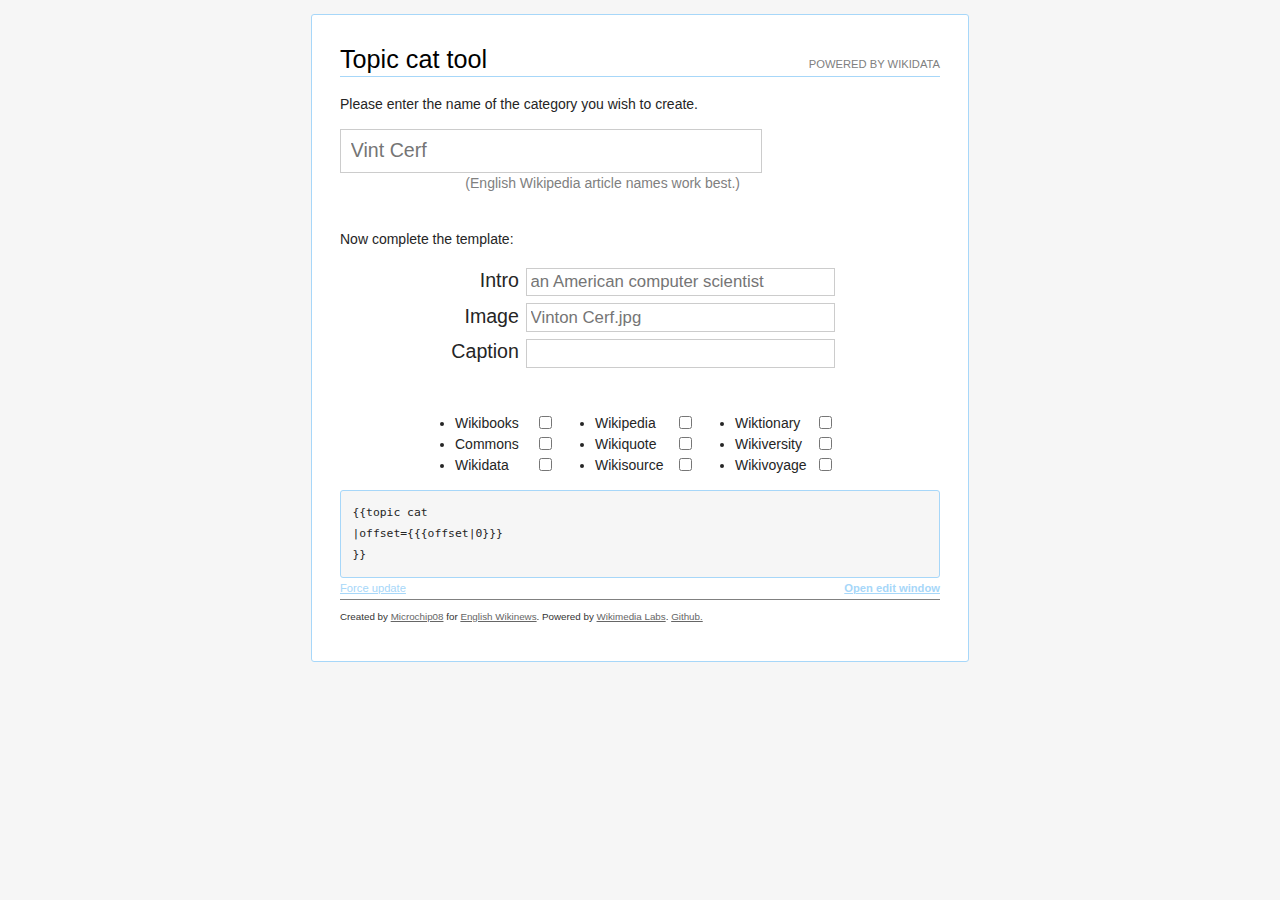
==== index.html @ 06c5ce0e "switch placeholders to Vint Cerf" ====
<!DOCTYPE html>
<html>
<head>
  <title>Topic Cat II</title>
  <link href="vector.css" rel="stylesheet">
  <link href="topiccat.css" rel="stylesheet">
  <script src="//code.jquery.com/jquery-1.11.0.min.js"></script>
  <script src="indefinite-article.js"></script>
  <script src="scripts.js"></script>
  <meta charset="utf-8">
</head>
<body>
  <noscript class="hatnote">You'll need JavaScript.</noscript>
  <a class="hatnote wikidatalink">Powered by Wikidata</a>
  <h1>Topic cat tool</h1>
  <p>
    Please enter the name of the category you wish to create.
  </p>
  <img class="image"/>
  <input type="text" class="name textbox center" placeholder="Vint Cerf">
  <p class="desc" href="#">(English Wikipedia article names work best.)</p>
  <p>
    Now complete the template:
  </p>
  <form class="template">
    <label>Intro</label>
    <input class="blurb" type="text" placeholder="an American computer scientist">
    <label>Image</label>
    <input class="img" type="text" placeholder="Vinton Cerf.jpg">
    <label>Caption</label>
    <input class="caption" type="text">
  </form>
  <p class="preview">
  </p>
  <form class="projects">
      <ul class="col">
        <li class="wikibooks">
          <label for="wikibooks">Wikibooks</label>
          <input type="checkbox" name="wikibooks" id="wikibooks">
        </li>
        <li class="commons">
          <label for="commons">Commons</label>
          <input type="checkbox" name="commons" id="commons">
        </li>
        <li class="wikidata">
          <label for="wikidata">Wikidata</label>
          <input type="checkbox" name="wikidata" id="wikidata">
        </li>
      </ul>
      <ul>
        <li class="wikipedia">
          <label for="wikipedia">Wikipedia</label>
          <input type="checkbox" name="wikipedia" id="wikipedia">
        </li>
        <li class="wikiquote">
          <label for="wikiquote">Wikiquote</label>
          <input type="checkbox" name="wikiquote" id="wikiquote">
        </li>
        <li class="wikisource">
          <label for="wikisource">Wikisource</label>
          <input type="checkbox" name="wikisource" id="wikisource">
        </li>
      </ul>
      <ul class="col">
        <li class="wiktionary">
          <label for="wiktionary">Wiktionary</label>
          <input type="checkbox" name="wiktionary" id="wiktionary">
        </li>
        <li class="wikiversity">
          <label for="wikiversity">Wikiversity</label>
          <input type="checkbox" name="wikiversity" id="wikiversity">
        </li>
        <li class="wikivoyage">
          <label for="wikivoyage">Wikivoyage</label>
          <input type="checkbox" name="wikivoyage" id="wikivoyage">
        </li>
      </ul>
  </form>
  <pre class="wikitext"></pre>
  <a class="force" href="#">Force update</a>
  <a class="editlink" href="https://en.wikinews.org/w/index.php?action=edit&title=Category:">Open edit window</a>
  <p class="footer">
    Created by <a href="https://en.wikinews.org/wiki/User:Microchip08">Microchip08</a>
    for <a href="https://en.wikinews.org/">English Wikinews</a>.

   <span class="poweredby"> Powered by <a href="https://wikitech.wikimedia.org">Wikimedia Labs</a>.</span>

   <a href="https://github.com/zuzak/topiccat">Github.</a>
  </p>
</body>
</html>
---- vector.css ----
html {
  font-family:"Helvetica Neue",Helvetica,Arial,sans-serif;
  color: #252525;
  font-size:0.875em;
  line-height:1.5em;
  background-color: #f6f6f6;
  margin:0;
  padding:0;
}
h1 {
  color: #000;
  font-size:1.8em;
  font-weight:400;
  line-height:1.3;
  border-bottom:1px solid #A7D7F9;
  margin-top:0;
}
body {
  background-color: white;
  border:1px solid #a7d7f9;
  margin:auto;
  max-width:600px;
  min-height:100%;
  padding:2em;
  margin-top:1em;
  border-radius:3px;
}

.footer {
  font-size: 0.7em;
  color: #333;
  line-height:1.4em;
  margin-top:20px;
  padding-top:1em;
  border-top:1px solid gray;
  margin-bottom:1em;
  clear:both;
}
.footer a {
  color: #666;
}
button, .button {
  margin:auto;
  color: #fff;
  padding:0.5em 1em;
  border-radius: 3px;

  text-align:center;
  font-weight:bold;
  border: 3px solid transparent;
  display:block;

}
.button:hover, button:hover {
  border-bottom-color: teal;
}

.good {
  background-color: #00af89;
}
.yes {
  color: #00af89;
}
.bad {
  background-color: #d11d13;
}
.no {
  color: #d11d13;
}
.progress {
  background-color:#347bff;

}
.verified {
  color:#347bff;
}

table.wikitable {
 margin: 1em 0;
 background-color: #f9f9f9;
 border: 1px #aaa solid;
 border-collapse: collapse;
 color: black;
}
table.wikitable > tr > th,
table.wikitable > tr > td,
table.wikitable > * > tr > th,
table.wikitable > * > tr > td {
 border: 1px #aaa solid;
 padding: 0.2em;
}
table.wikitable > tr > th,
table.wikitable > * > tr > th {
background-color: #f2f2f2;
text-align: center;
}
table.wikitable > caption {
font-weight: bold;
}

.button {
  display:table;
  margin:auto;
  text-decoration:none;
}
.textbox {
  border:1px solid #ccc;
  color:#252525;
  width:400px;
  font-size:140%;
  padding:0.5em;
  display:block;
  margin-bottom:0;
}
.image {
   max-width:100px;
   max-height:100px;
   display:inline-block;
   z-index:-1;
   top:5;
   float:right;
 }
 .desc{
   width:400px;
   color:gray;
   font-size:1em;
   text-align:right;
   margin-bottom:2em;
   margin-top:0;
   display:inline-block;
   height:1em;
 }
 .template label {
   width: 100px;
   font-size:1.4em;
   display:table;
   text-align:right;
   vertical-align:middle;
   float:left;
   clear:left;
   padding-top:3px;
 }
 .template input {
   font-size:1.2em;
   width: 300px;
   height:1.2em;
   float:left;
   clear:right;
   border:1px solid #ccc;
   padding:0.2em;
 }
 input:focus {
   border-color: gray;
 }
 .template input, .template label {
   line-height:1em;
   margin:0.2em;
 }
 form {
   width:450px;
   margin:auto;
   display:block;
   margin-bottom:2em;
   clear:both;
 }
 .preview {
   clear:both;
   margin-top:4em;
   text-align:center;
   font-size:1em;
   min-height:1em;
 }

 li.wikibooks {
   list-style-image: url('icons/b.png');
 }
 li.wikipedia {
   list-style-image: url('icons/w.png');
 }
 li.wikidata {
   list-style-image: url('icons/d.png');
 }
 li.incubator {
   list-style-image: url('icons/incubator.png');
 }
 li.meta {
   list-style-image: url('icons/m.png');
 }
 li.wikiquote {
   list-style-image: url('icons/q.png');
 }
 li.wikisource {
   list-style-image: url('icons/s.png');
 }
 li.wikiversity {
   list-style-image: url('icons/v.png');
 }
 li.wiktionary {
   list-style-image: url('icons/wikt.png');
 }
 li.commons {
   list-style-image: url('icons/commons.png');
 }
 li.wikivoyage {
   list-style-image: url('icons/voyage.png');
 }
 .projects ul {
   width:100px;
   float:left;
 }
.projects ul li input {
   float:right;
 }
 p {
   clear:both;
 }
 .warning {
   margin-top:2em;
   padding-top:2em;
   text-align:center;
   border-top:1px solid #A7D7F9;
 }
 .hatnote {
   float:right;
   font-size:80%;
   text-transform:uppercase;
   color:gray;
   margin-top:1em;
   margin-left:1em;
 }
 .flash, pre { /* Gordon's alive! */
   background-color: #f6f6f6;
   border:1px solid #a7d7f9;
   padding:1em;
   border-radius:3px;
   clear:both;
 }
 .flash {
   font-weight:bold;
 }
 .poweredby:hover {
   background-color:yellow;
 }
 .editlink {
   float:right;
   font-weight:bold;
 }
 .force {
   float:left;
 }
 .force, .editlink, .autocomplete {
   margin:0;
   margin-top:-1em;;
   display:block;
   padding:0;
   color:#a7d7f9;
   font-size:80%;
 }
 .autocomplete {
   margin:0;
   padding:0;
   text-indent:100px;
   width:20px;
 }
 pre.wikitext {
   white-space:pre-wrap;
   overflow:hidden;
 }
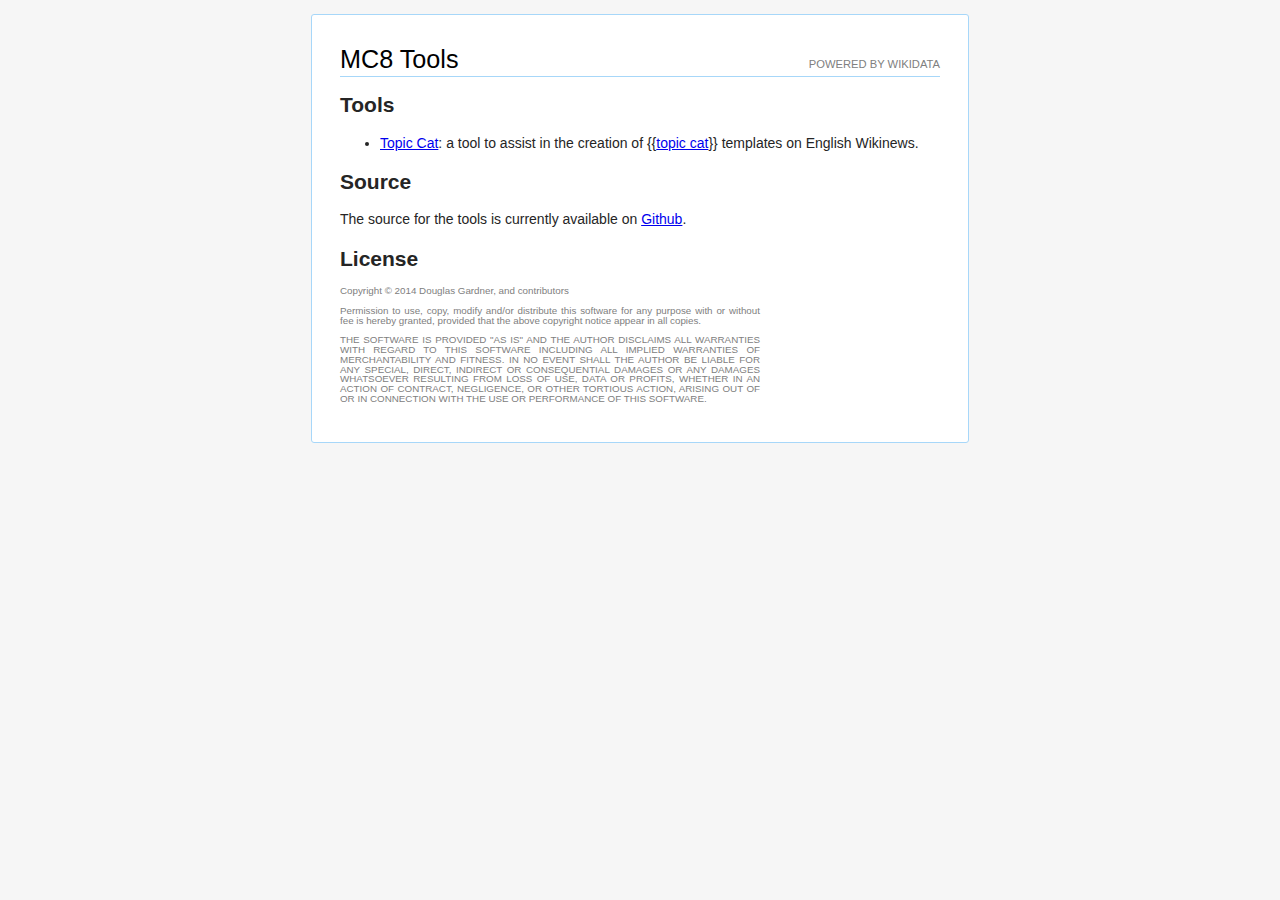
==== commit ca32845e: "move into a better tree" ====
--- a/index.html
+++ b/index.html
@@ -1,91 +1,42 @@
 <!DOCTYPE html>
 <html>
 <head>
-  <title>Topic Cat II</title>
+  <title>mc8tools</title>
   <link href="vector.css" rel="stylesheet">
-  <link href="topiccat.css" rel="stylesheet">
-  <script src="//code.jquery.com/jquery-1.11.0.min.js"></script>
-  <script src="indefinite-article.js"></script>
-  <script src="scripts.js"></script>
   <meta charset="utf-8">
 </head>
 <body>
-  <noscript class="hatnote">You'll need JavaScript.</noscript>
   <a class="hatnote wikidatalink">Powered by Wikidata</a>
-  <h1>Topic cat tool</h1>
-  <p>
-    Please enter the name of the category you wish to create.
+  <h1>MC8 Tools</h1>
+  <h2>Tools</h2>
+  <ul class="projects">
+    <li class="wikinews">
+      <a href="./topiccat">Topic Cat</a>: a tool to assist in the creation of
+	  {{<a href="https://en.wikinews.org/wiki/Template:Topic cat">topic cat</a>}}
+	  templates on English Wikinews.
+    </li>
+  </ul>
+  <h2>Source</h2>
+  The source for the tools is currently available on
+  <a href="https://github.com/zuzak/mc8tools">Github</a>.
+  <h2>License</h2><!-- the ISC license -->
+  <p class="small">
+    Copyright &copy; 2014 Douglas Gardner, and contributors
   </p>
-  <img class="image"/>
-  <input type="text" class="name textbox center" placeholder="Vint Cerf">
-  <p class="desc" href="#">(English Wikipedia article names work best.)</p>
-  <p>
-    Now complete the template:
+  <p class="small">
+    Permission to use, copy, modify and/or distribute this software
+    for any purpose with or without fee is hereby granted, provided
+    that the above copyright notice appear in all copies.
   </p>
-  <form class="template">
-    <label>Intro</label>
-    <input class="blurb" type="text" placeholder="an American computer scientist">
-    <label>Image</label>
-    <input class="img" type="text" placeholder="Vinton Cerf.jpg">
-    <label>Caption</label>
-    <input class="caption" type="text">
-  </form>
-  <p class="preview">
-  </p>
-  <form class="projects">
-      <ul class="col">
-        <li class="wikibooks">
-          <label for="wikibooks">Wikibooks</label>
-          <input type="checkbox" name="wikibooks" id="wikibooks">
-        </li>
-        <li class="commons">
-          <label for="commons">Commons</label>
-          <input type="checkbox" name="commons" id="commons">
-        </li>
-        <li class="wikidata">
-          <label for="wikidata">Wikidata</label>
-          <input type="checkbox" name="wikidata" id="wikidata">
-        </li>
-      </ul>
-      <ul>
-        <li class="wikipedia">
-          <label for="wikipedia">Wikipedia</label>
-          <input type="checkbox" name="wikipedia" id="wikipedia">
-        </li>
-        <li class="wikiquote">
-          <label for="wikiquote">Wikiquote</label>
-          <input type="checkbox" name="wikiquote" id="wikiquote">
-        </li>
-        <li class="wikisource">
-          <label for="wikisource">Wikisource</label>
-          <input type="checkbox" name="wikisource" id="wikisource">
-        </li>
-      </ul>
-      <ul class="col">
-        <li class="wiktionary">
-          <label for="wiktionary">Wiktionary</label>
-          <input type="checkbox" name="wiktionary" id="wiktionary">
-        </li>
-        <li class="wikiversity">
-          <label for="wikiversity">Wikiversity</label>
-          <input type="checkbox" name="wikiversity" id="wikiversity">
-        </li>
-        <li class="wikivoyage">
-          <label for="wikivoyage">Wikivoyage</label>
-          <input type="checkbox" name="wikivoyage" id="wikivoyage">
-        </li>
-      </ul>
-  </form>
-  <pre class="wikitext"></pre>
-  <a class="force" href="#">Force update</a>
-  <a class="editlink" href="https://en.wikinews.org/w/index.php?action=edit&title=Category:">Open edit window</a>
-  <p class="footer">
-    Created by <a href="https://en.wikinews.org/wiki/User:Microchip08">Microchip08</a>
-    for <a href="https://en.wikinews.org/">English Wikinews</a>.
-
-   <span class="poweredby"> Powered by <a href="https://wikitech.wikimedia.org">Wikimedia Labs</a>.</span>
-
-   <a href="https://github.com/zuzak/topiccat">Github.</a>
+  <p class="small">
+    THE SOFTWARE IS PROVIDED "AS IS" AND THE AUTHOR DISCLAIMS ALL
+    WARRANTIES WITH REGARD TO THIS SOFTWARE INCLUDING ALL IMPLIED
+    WARRANTIES OF MERCHANTABILITY AND FITNESS. IN NO EVENT SHALL THE
+    AUTHOR BE LIABLE FOR ANY SPECIAL, DIRECT, INDIRECT OR CONSEQUENTIAL
+    DAMAGES OR ANY DAMAGES WHATSOEVER RESULTING FROM LOSS OF USE, DATA
+    OR PROFITS, WHETHER IN AN ACTION OF CONTRACT, NEGLIGENCE, OR OTHER
+    TORTIOUS ACTION, ARISING OUT OF OR IN CONNECTION WITH THE USE OR
+    PERFORMANCE OF THIS SOFTWARE.
   </p>
 </body>
 </html>
--- a/vector.css
+++ b/vector.css
@@ -1,3 +1,10 @@
+/**
+ * vector.css
+ *
+ * Generic styles used to look vaguely reminiscent of the Vector skin,
+ * the default available in MediaWiki 1.17 and greater.
+ *
+ */
 html {
   font-family:"Helvetica Neue",Helvetica,Arial,sans-serif;
   color: #252525;
@@ -112,157 +119,81 @@
   display:block;
   margin-bottom:0;
 }
-.image {
-   max-width:100px;
-   max-height:100px;
-   display:inline-block;
-   z-index:-1;
-   top:5;
-   float:right;
- }
- .desc{
-   width:400px;
-   color:gray;
-   font-size:1em;
-   text-align:right;
-   margin-bottom:2em;
-   margin-top:0;
-   display:inline-block;
-   height:1em;
- }
- .template label {
-   width: 100px;
-   font-size:1.4em;
-   display:table;
-   text-align:right;
-   vertical-align:middle;
-   float:left;
-   clear:left;
-   padding-top:3px;
- }
- .template input {
-   font-size:1.2em;
-   width: 300px;
-   height:1.2em;
-   float:left;
-   clear:right;
-   border:1px solid #ccc;
-   padding:0.2em;
- }
- input:focus {
-   border-color: gray;
- }
- .template input, .template label {
-   line-height:1em;
-   margin:0.2em;
- }
- form {
-   width:450px;
-   margin:auto;
-   display:block;
-   margin-bottom:2em;
-   clear:both;
- }
- .preview {
-   clear:both;
-   margin-top:4em;
-   text-align:center;
-   font-size:1em;
-   min-height:1em;
- }
+input:focus {
+  border-color: gray;
+}
+.template input, .template label {
+ line-height:1em;
+ margin:0.2em;
+}
 
- li.wikibooks {
-   list-style-image: url('icons/b.png');
- }
- li.wikipedia {
-   list-style-image: url('icons/w.png');
- }
- li.wikidata {
-   list-style-image: url('icons/d.png');
- }
- li.incubator {
-   list-style-image: url('icons/incubator.png');
- }
- li.meta {
-   list-style-image: url('icons/m.png');
- }
- li.wikiquote {
-   list-style-image: url('icons/q.png');
- }
- li.wikisource {
-   list-style-image: url('icons/s.png');
- }
- li.wikiversity {
-   list-style-image: url('icons/v.png');
- }
- li.wiktionary {
-   list-style-image: url('icons/wikt.png');
- }
- li.commons {
-   list-style-image: url('icons/commons.png');
- }
- li.wikivoyage {
-   list-style-image: url('icons/voyage.png');
- }
- .projects ul {
-   width:100px;
-   float:left;
- }
-.projects ul li input {
-   float:right;
- }
- p {
-   clear:both;
- }
- .warning {
-   margin-top:2em;
-   padding-top:2em;
-   text-align:center;
-   border-top:1px solid #A7D7F9;
- }
- .hatnote {
-   float:right;
-   font-size:80%;
-   text-transform:uppercase;
-   color:gray;
-   margin-top:1em;
-   margin-left:1em;
- }
- .flash, pre { /* Gordon's alive! */
-   background-color: #f6f6f6;
-   border:1px solid #a7d7f9;
-   padding:1em;
-   border-radius:3px;
-   clear:both;
- }
- .flash {
-   font-weight:bold;
- }
- .poweredby:hover {
-   background-color:yellow;
- }
- .editlink {
-   float:right;
-   font-weight:bold;
- }
- .force {
-   float:left;
- }
- .force, .editlink, .autocomplete {
-   margin:0;
-   margin-top:-1em;;
-   display:block;
-   padding:0;
-   color:#a7d7f9;
-   font-size:80%;
- }
- .autocomplete {
-   margin:0;
-   padding:0;
-   text-indent:100px;
-   width:20px;
- }
- pre.wikitext {
-   white-space:pre-wrap;
-   overflow:hidden;
- }
+li.wikibooks {
+  list-style-image: url('icons/b.png');
+}
+li.wikipedia {
+  list-style-image: url('icons/w.png');
+}
+li.wikidata {
+  list-style-image: url('icons/d.png');
+}
+li.incubator {
+  list-style-image: url('icons/incubator.png');
+}
+li.meta {
+  list-style-image: url('icons/m.png');
+}
+li.wikiquote {
+  list-style-image: url('icons/q.png');
+}
+li.wikisource {
+  list-style-image: url('icons/s.png');
+}
+li.wikiversity {
+  list-style-image: url('icons/v.png');
+}
+li.wiktionary {
+  list-style-image: url('icons/wikt.png');
+}
+li.commons {
+  list-style-image: url('icons/commons.png');
+}
+li.wikivoyage {
+  list-style-image: url('icons/voyage.png');
+}
+p {
+  clear:both;
+}
+.warning {
+  margin-top:2em;
+  padding-top:2em;
+  text-align:center;
+  border-top:1px solid #A7D7F9;
+}
+.hatnote {
+  float:right;
+  font-size:80%;
+  text-transform:uppercase;
+  color:gray;
+  margin-top:1em;
+  margin-left:1em;
+}
+.flash, pre { /* Gordon's alive! */
+  background-color: #f6f6f6;
+  border:1px solid #a7d7f9;
+  padding:1em;
+  border-radius:3px;
+  clear:both;
+}
+.flash {
+  font-weight:bold;
+}
+.poweredby:hover {
+  background-color:yellow;
+}
+.small {
+  font-size:70%;
+  color:gray;
+  line-height:1em;
+  text-align:justify;
+  width:70%;
+}
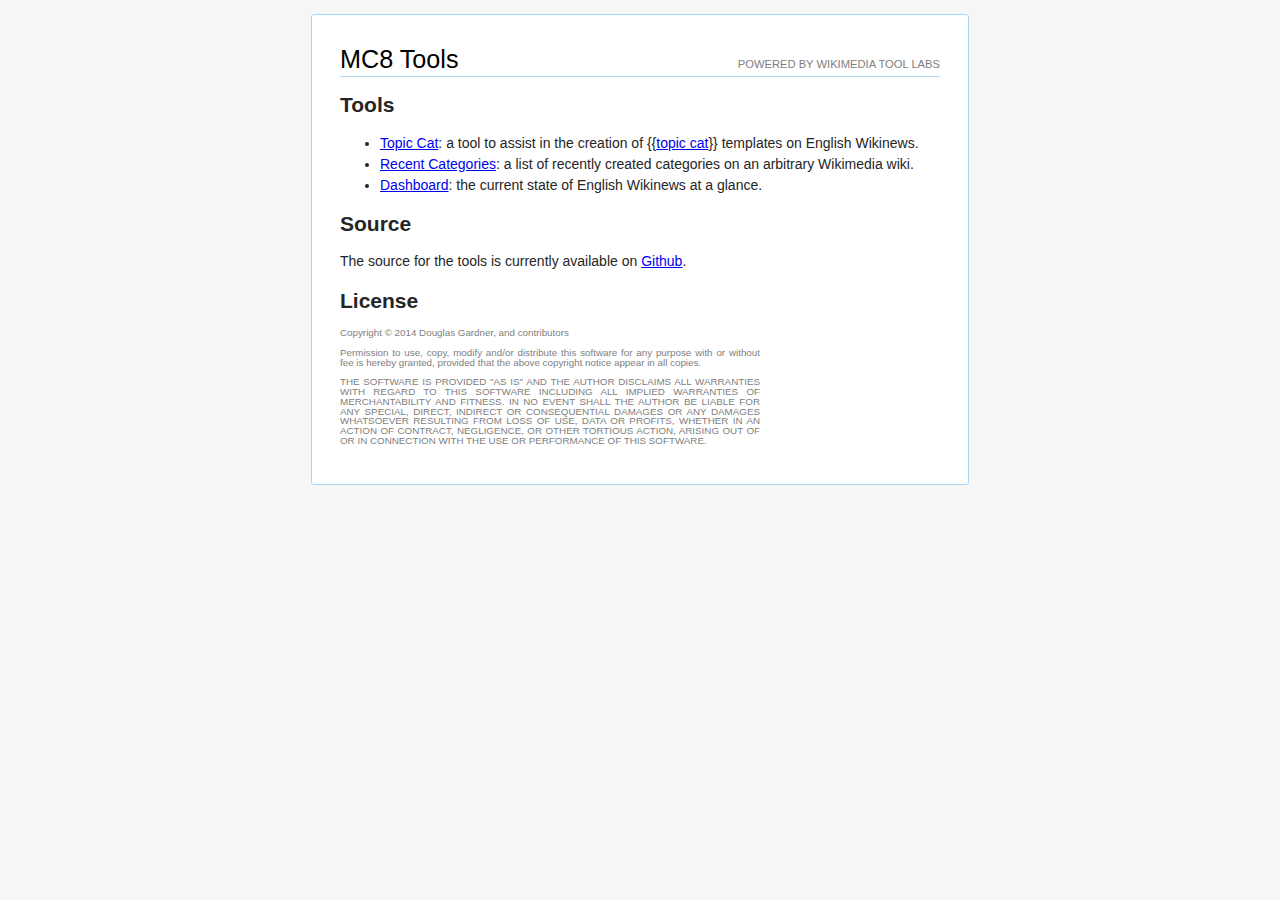
==== commit ce977edb: "add dashboard" ====
--- a/index.html
+++ b/index.html
@@ -6,7 +6,7 @@
   <meta charset="utf-8">
 </head>
 <body>
-  <a class="hatnote wikidatalink">Powered by Wikidata</a>
+  <a class="hatnote">Powered by Wikimedia Tool Labs</a>
   <h1>MC8 Tools</h1>
   <h2>Tools</h2>
   <ul class="projects">
@@ -14,6 +14,13 @@
       <a href="./topiccat">Topic Cat</a>: a tool to assist in the creation of
 	  {{<a href="https://en.wikinews.org/wiki/Template:Topic cat">topic cat</a>}}
 	  templates on English Wikinews.
+    </li>
+    <li>
+      <a href="./recentcats">Recent Categories</a>: a list of recently created categories
+      on an arbitrary Wikimedia wiki.
+    </li>
+    <li>
+      <a href="./dashboard">Dashboard</a>: the current state of English Wikinews at a glance.
     </li>
   </ul>
   <h2>Source</h2>
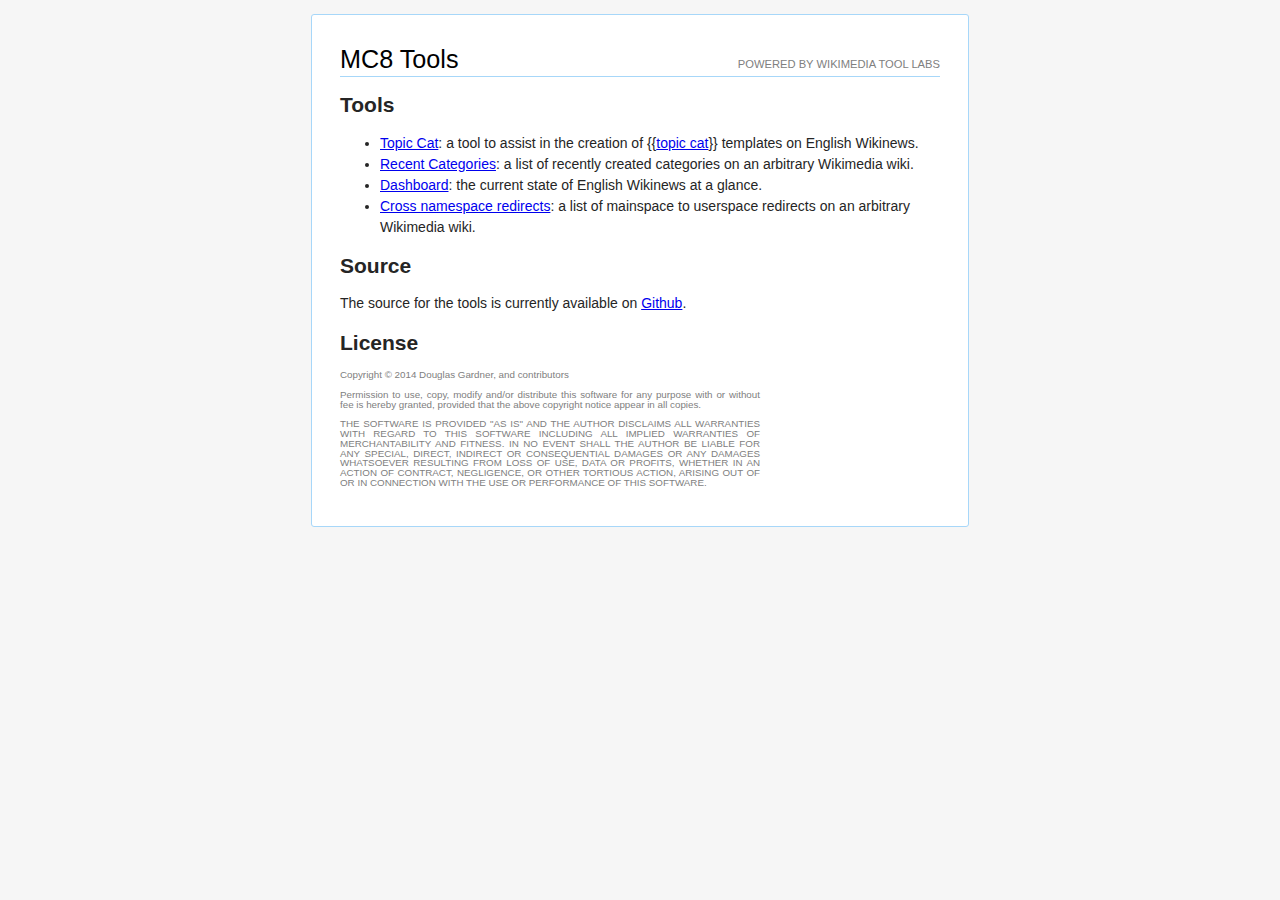
==== commit 02d3dd1e: "+" ====
--- a/index.html
+++ b/index.html
@@ -21,6 +21,9 @@
     </li>
     <li>
       <a href="./dashboard">Dashboard</a>: the current state of English Wikinews at a glance.
+    </li>
+    <li>
+      <a href="./crossredirs">Cross namespace redirects</a>: a list of mainspace to userspace redirects on an arbitrary Wikimedia wiki.
     </li>
   </ul>
   <h2>Source</h2>
